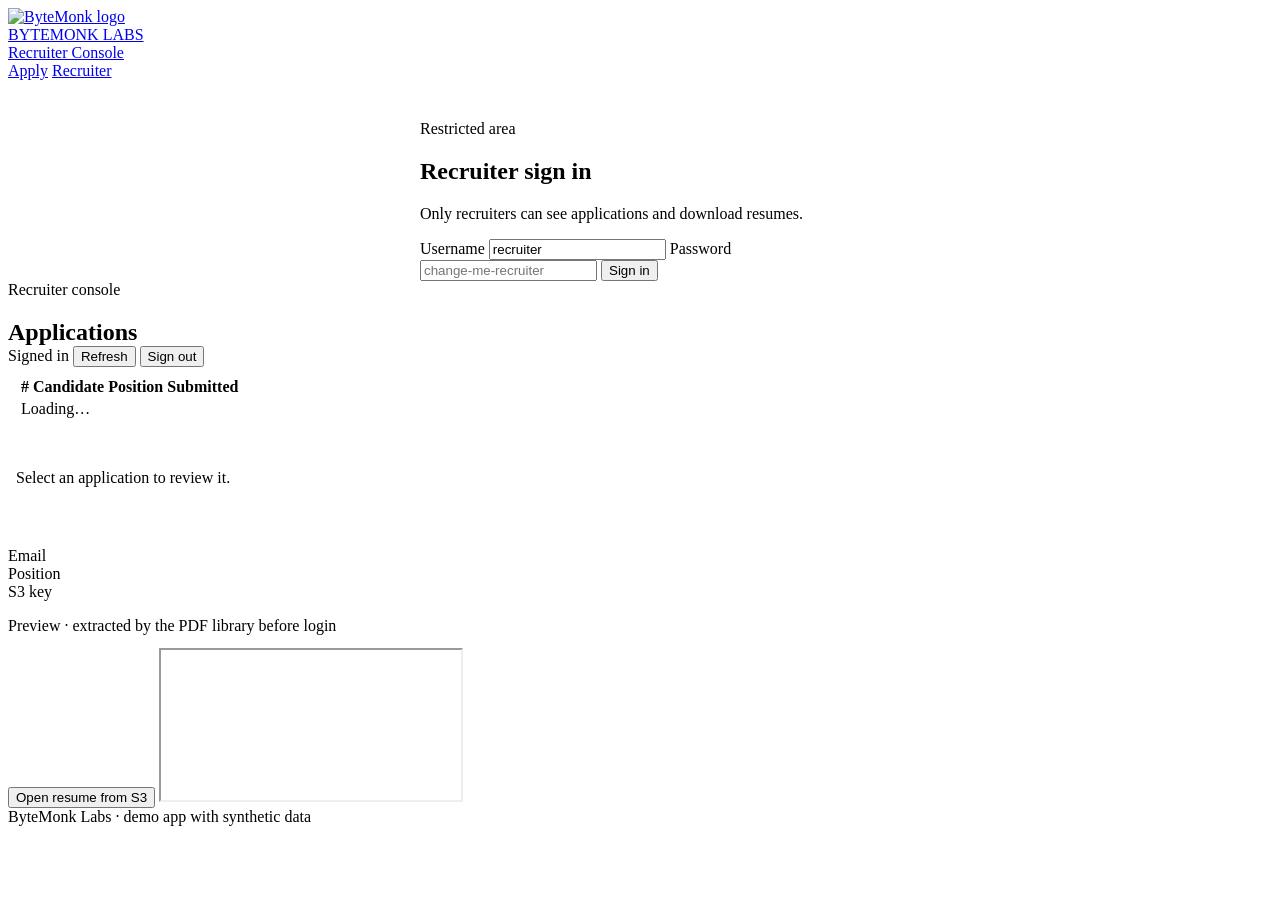
==== app/src/main/resources/static/recruiter.html @ d1893be0 "Themed UI with recruiter console; move emulator host port to 5050 - Dark red "ByteMonk Labs" theme w" ====
<!doctype html>
<html lang="en">
<head>
  <meta charset="utf-8">
  <meta name="viewport" content="width=device-width, initial-scale=1">
  <title>Recruiter Console · ByteMonk Labs</title>
  <link rel="icon" href="/assets/favicon.png">
  <link rel="stylesheet" href="/assets/app.css">
</head>
<body>
  <header class="topbar">
    <a class="brand" href="/">
      <img src="/assets/logo-red.png" alt="ByteMonk logo">
      <div><div class="name">BYTEMONK LABS</div><div class="sub">Recruiter Console</div></div>
    </a>
    <nav class="nav">
      <a href="/">Apply</a>
      <a class="active" href="/recruiter.html">Recruiter</a>
    </nav>
  </header>

  <main class="wrap">
    <!-- Sign in -->
    <section id="login-view" style="max-width:440px;margin:40px auto 0">
      <div class="eyebrow">Restricted area</div>
      <h1>Recruiter sign in</h1>
      <p class="lead">Only recruiters can see applications and download resumes.</p>
      <form id="login" class="card glow" autocomplete="off">
        <label for="username">Username</label>
        <input id="username" type="text" required value="recruiter">
        <label for="password">Password</label>
        <input id="password" type="password" required placeholder="change-me-recruiter">
        <button class="btn" id="login-btn" type="submit">Sign in</button>
        <div id="login-result" class="result" role="status"></div>
      </form>
    </section>

    <!-- Console -->
    <section id="console-view" class="hidden">
      <div class="toolbar">
        <div>
          <div class="eyebrow">Recruiter console</div>
          <h1 style="margin-bottom:0">Applications <span id="count" class="mono" style="color:var(--faint);font-size:22px"></span></h1>
        </div>
        <div class="who">
          <span class="badge auth" id="who">Signed in</span>
          <button class="btn ghost small" id="refresh" type="button">Refresh</button>
          <button class="btn ghost small" id="logout" type="button">Sign out</button>
        </div>
      </div>

      <div class="grid">
        <div class="card" style="padding:8px 10px">
          <div class="table-wrap">
            <table>
              <thead><tr><th>#</th><th>Candidate</th><th>Position</th><th>Submitted</th></tr></thead>
              <tbody id="rows"><tr><td colspan="4" class="empty">Loading…</td></tr></tbody>
            </table>
          </div>
        </div>

        <aside class="card" id="detail">
          <div id="detail-empty" class="empty" style="padding:40px 8px">Select an application to review it.</div>
          <div id="detail-body" class="hidden">
            <h2 id="d-name"></h2>
            <dl class="kv">
              <dt>Email</dt><dd id="d-email"></dd>
              <dt>Position</dt><dd id="d-position"></dd>
              <dt>S3 key</dt><dd class="mono" id="d-key" style="font-size:12px"></dd>
            </dl>
            <div class="note" style="margin-bottom:10px">
              <div class="tag">Preview · extracted by the PDF library before login</div>
            </div>
            <pre class="preview" id="d-preview"></pre>
            <button class="btn" id="d-open" type="button">Open resume from S3</button>
            <iframe class="pdf hidden" id="d-pdf" title="Resume PDF"></iframe>
          </div>
        </aside>
      </div>
    </section>
  </main>

  <footer>ByteMonk Labs · demo app with synthetic data</footer>
  <script src="/assets/recruiter.js"></script>
</body>
</html>
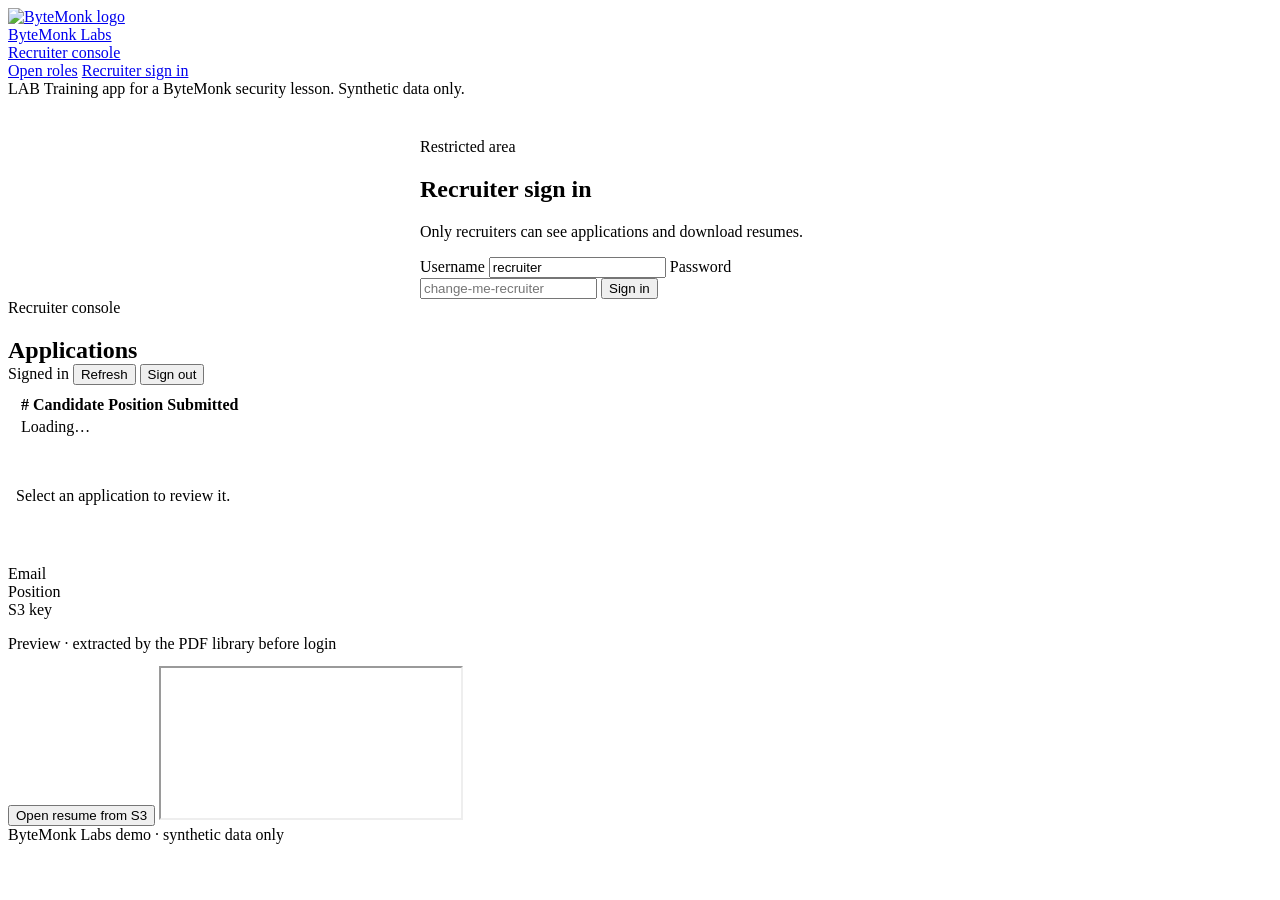
==== commit 5a1e4444: "Simplify the careers page into a single clean application card Drag-and-drop resume upload with a fi" ====
--- a/app/src/main/resources/static/recruiter.html
+++ b/app/src/main/resources/static/recruiter.html
@@ -11,13 +11,14 @@
   <header class="topbar">
     <a class="brand" href="/">
       <img src="/assets/logo-red.png" alt="ByteMonk logo">
-      <div><div class="name">BYTEMONK LABS</div><div class="sub">Recruiter Console</div></div>
+      <div><div class="name">ByteMonk Labs</div><div class="sub">Recruiter console</div></div>
     </a>
     <nav class="nav">
-      <a href="/">Apply</a>
-      <a class="active" href="/recruiter.html">Recruiter</a>
+      <a href="/">Open roles</a>
+      <a class="active" href="/recruiter.html">Recruiter sign in</a>
     </nav>
   </header>
+  <div class="labstrip"><span class="tag">LAB</span> Training app for a ByteMonk security lesson. Synthetic data only.</div>
 
   <main class="wrap">
     <!-- Sign in -->
@@ -25,7 +26,7 @@
       <div class="eyebrow">Restricted area</div>
       <h1>Recruiter sign in</h1>
       <p class="lead">Only recruiters can see applications and download resumes.</p>
-      <form id="login" class="card glow" autocomplete="off">
+      <form id="login" class="card" autocomplete="off">
         <label for="username">Username</label>
         <input id="username" type="text" required value="recruiter">
         <label for="password">Password</label>
@@ -80,7 +81,7 @@
     </section>
   </main>
 
-  <footer>ByteMonk Labs · demo app with synthetic data</footer>
+  <footer>ByteMonk Labs demo · synthetic data only</footer>
   <script src="/assets/recruiter.js"></script>
 </body>
 </html>
